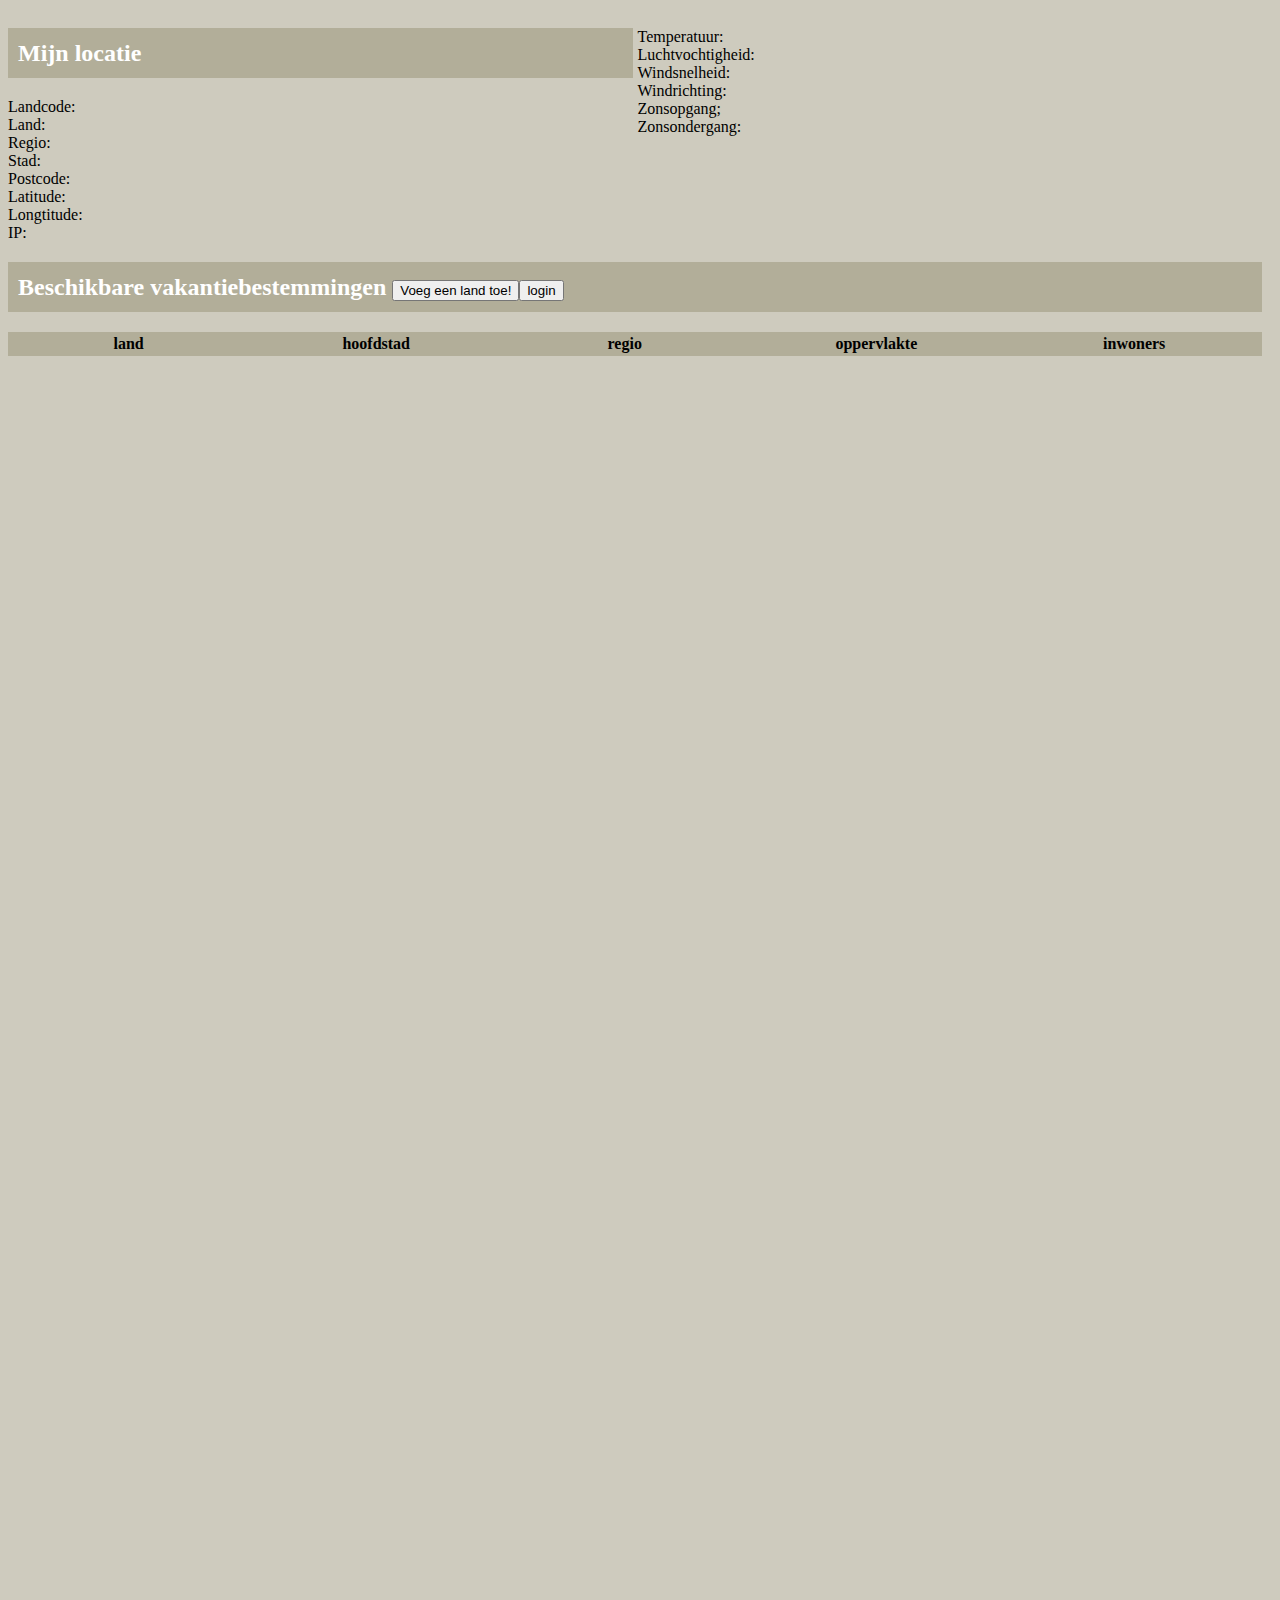
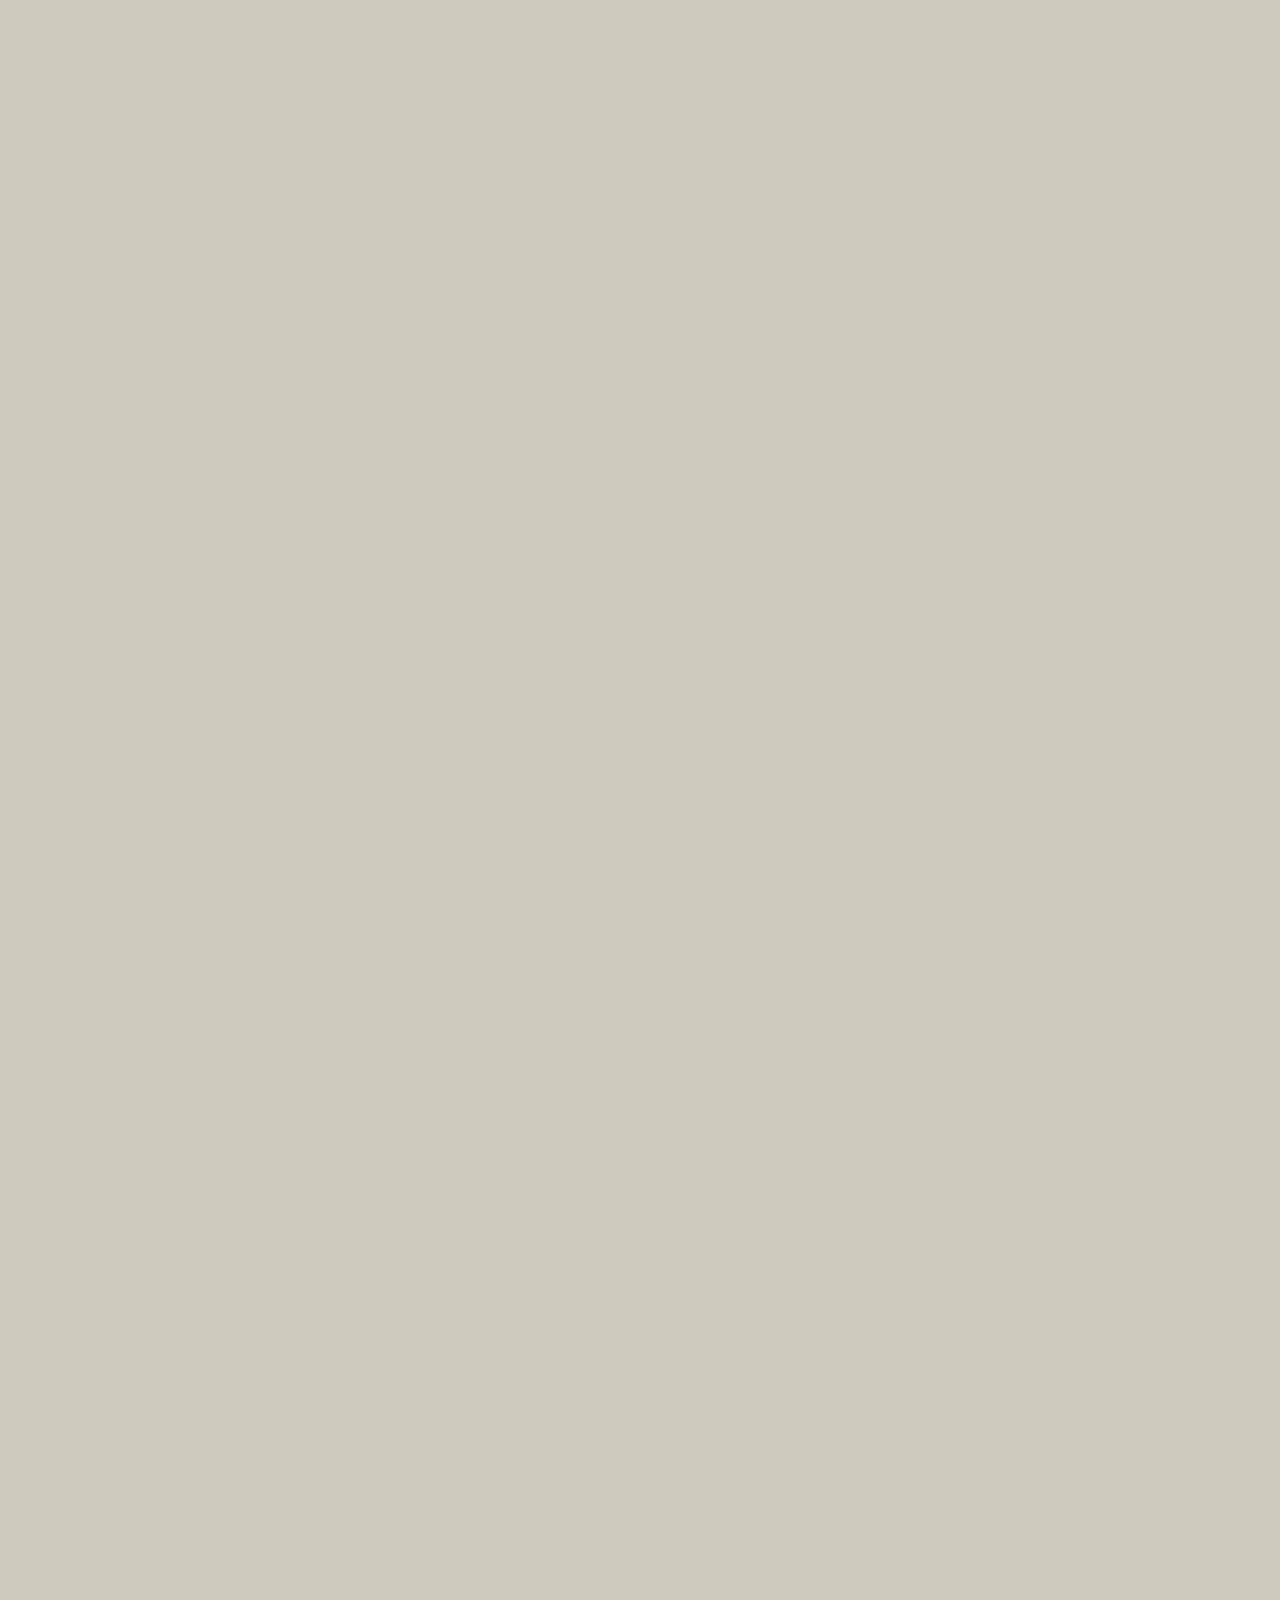
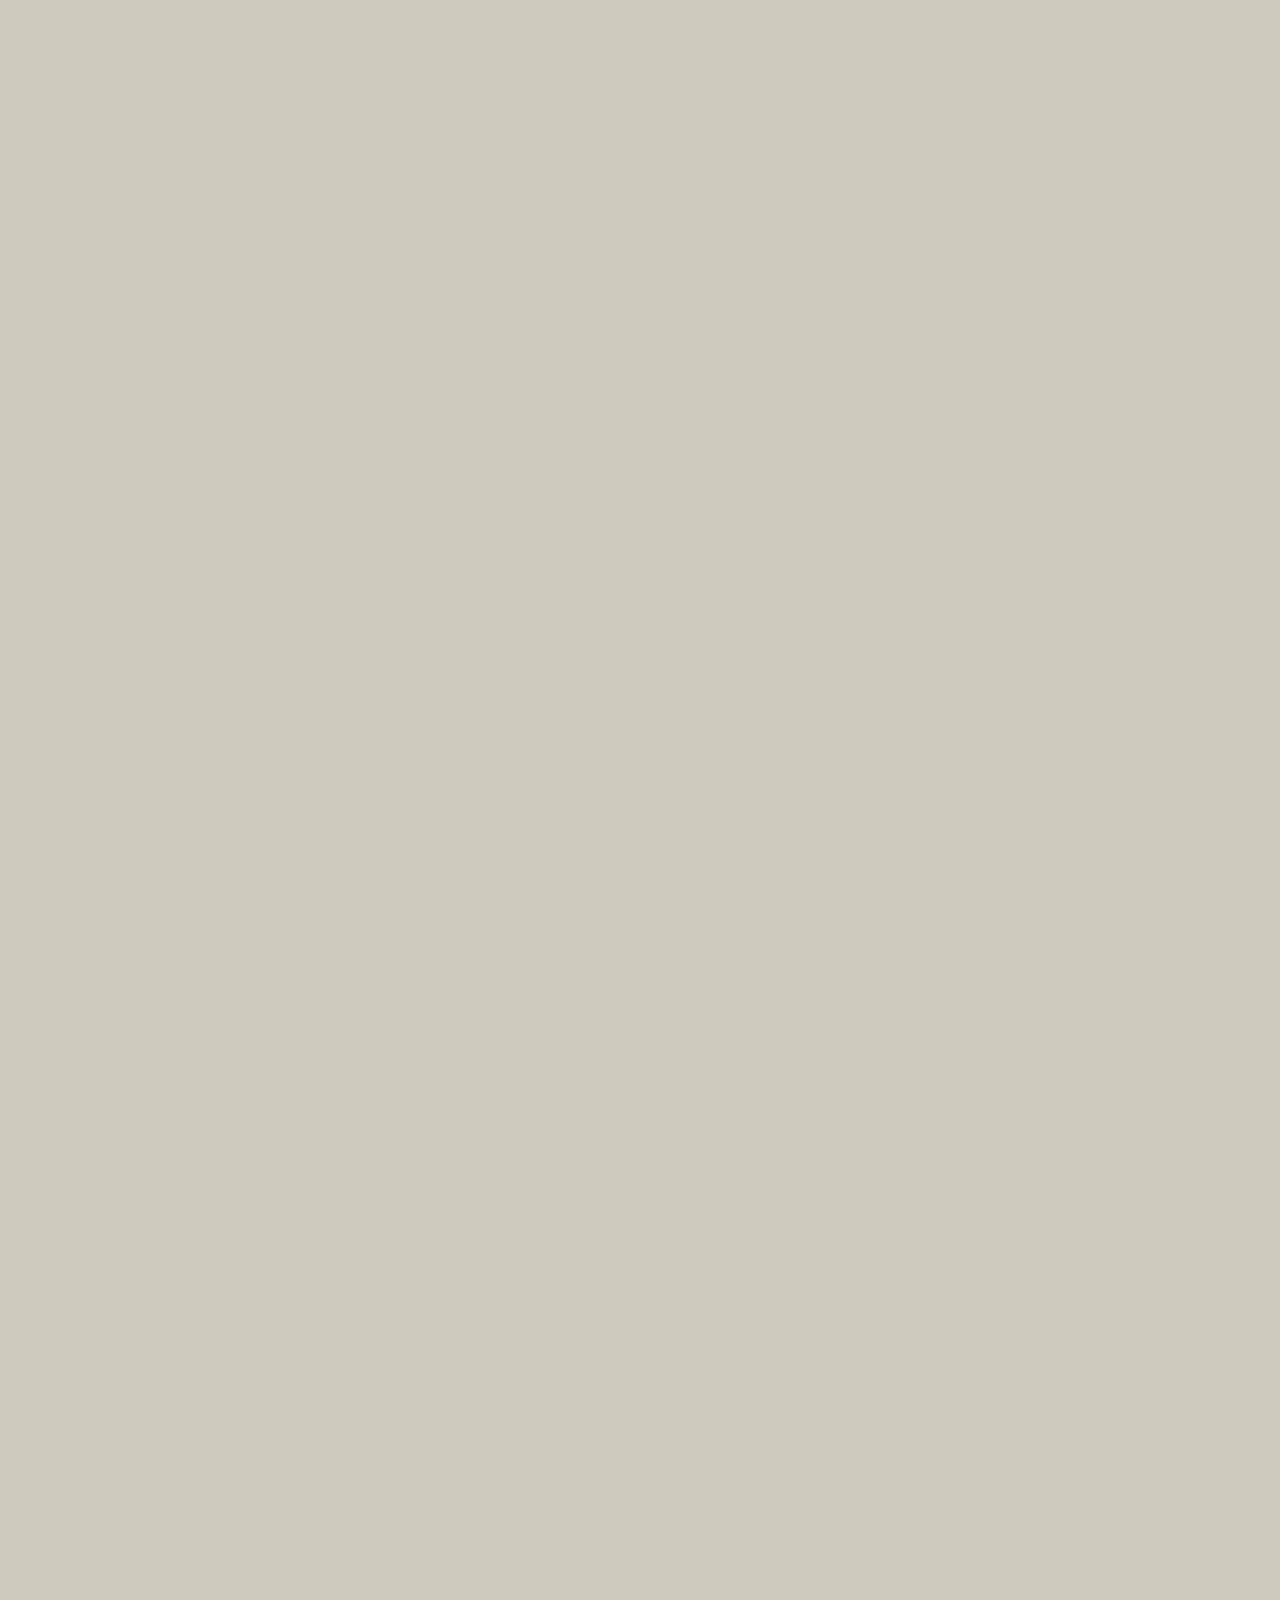
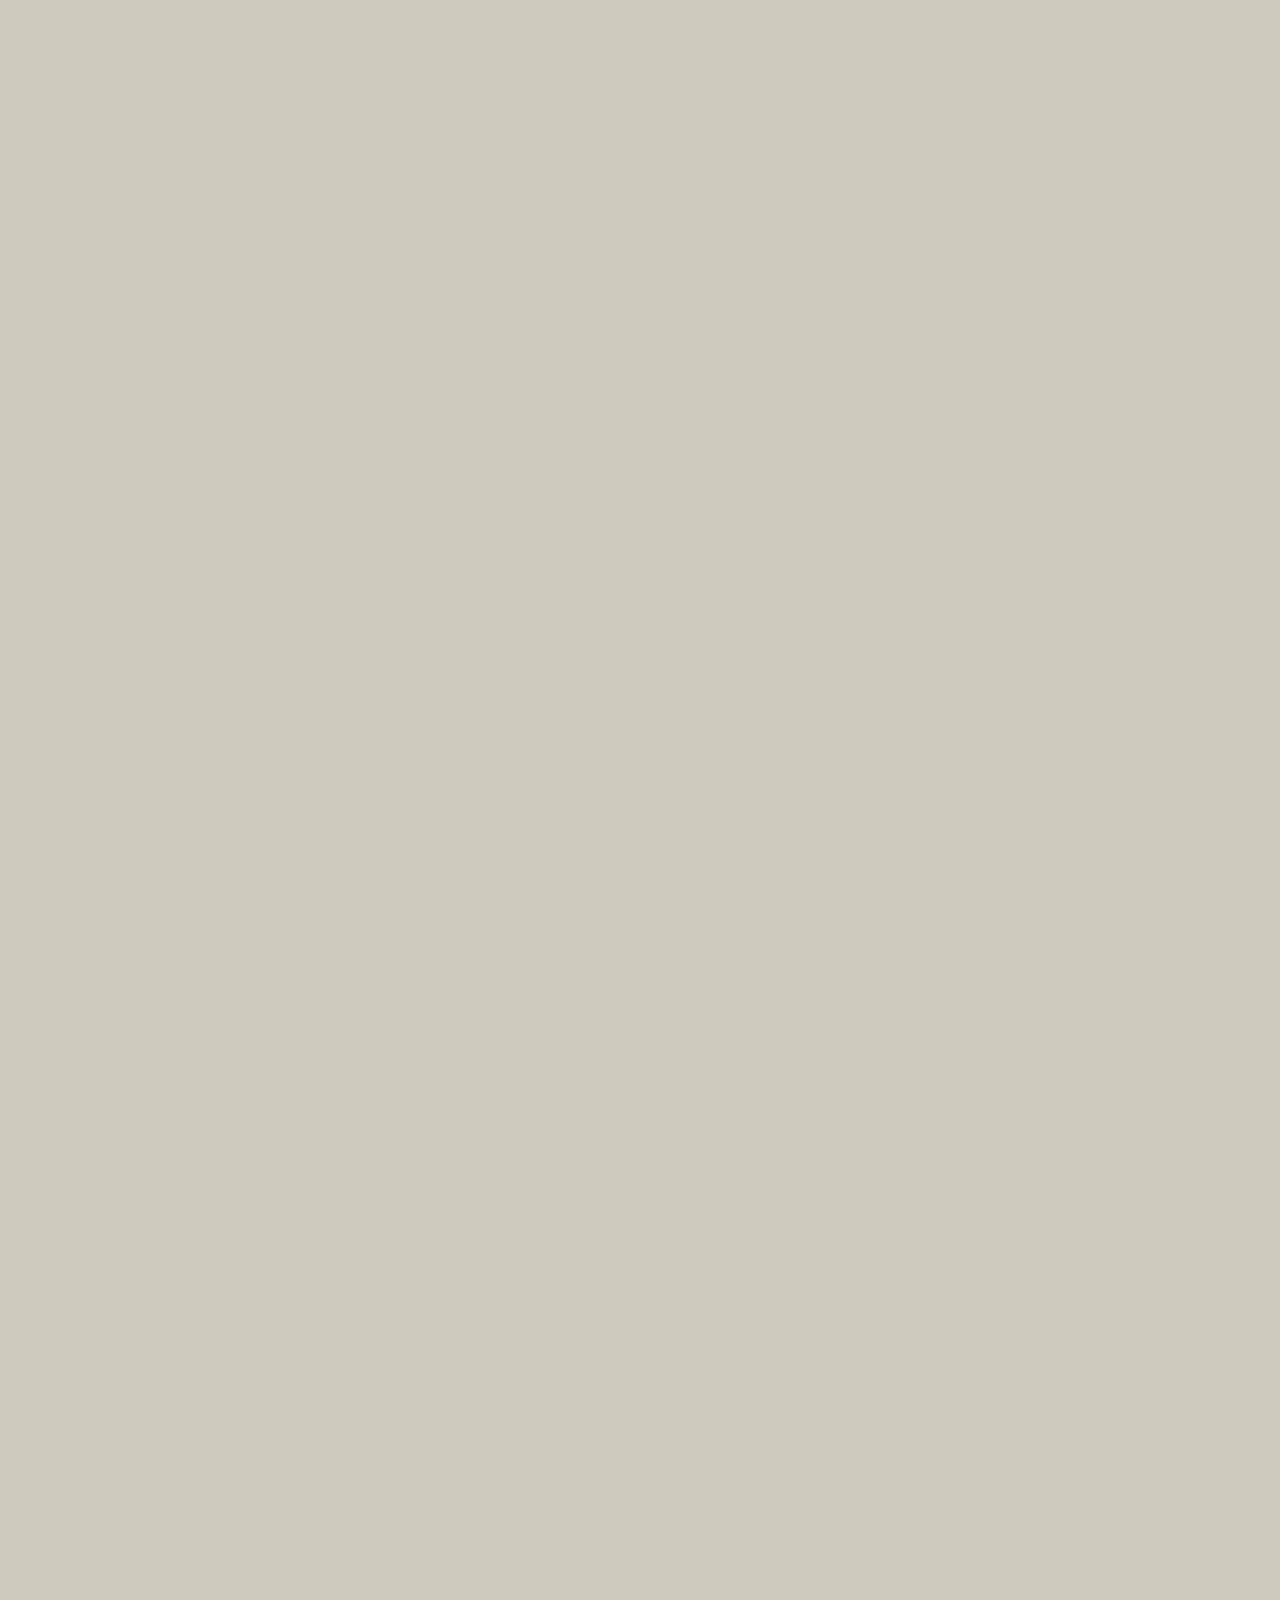
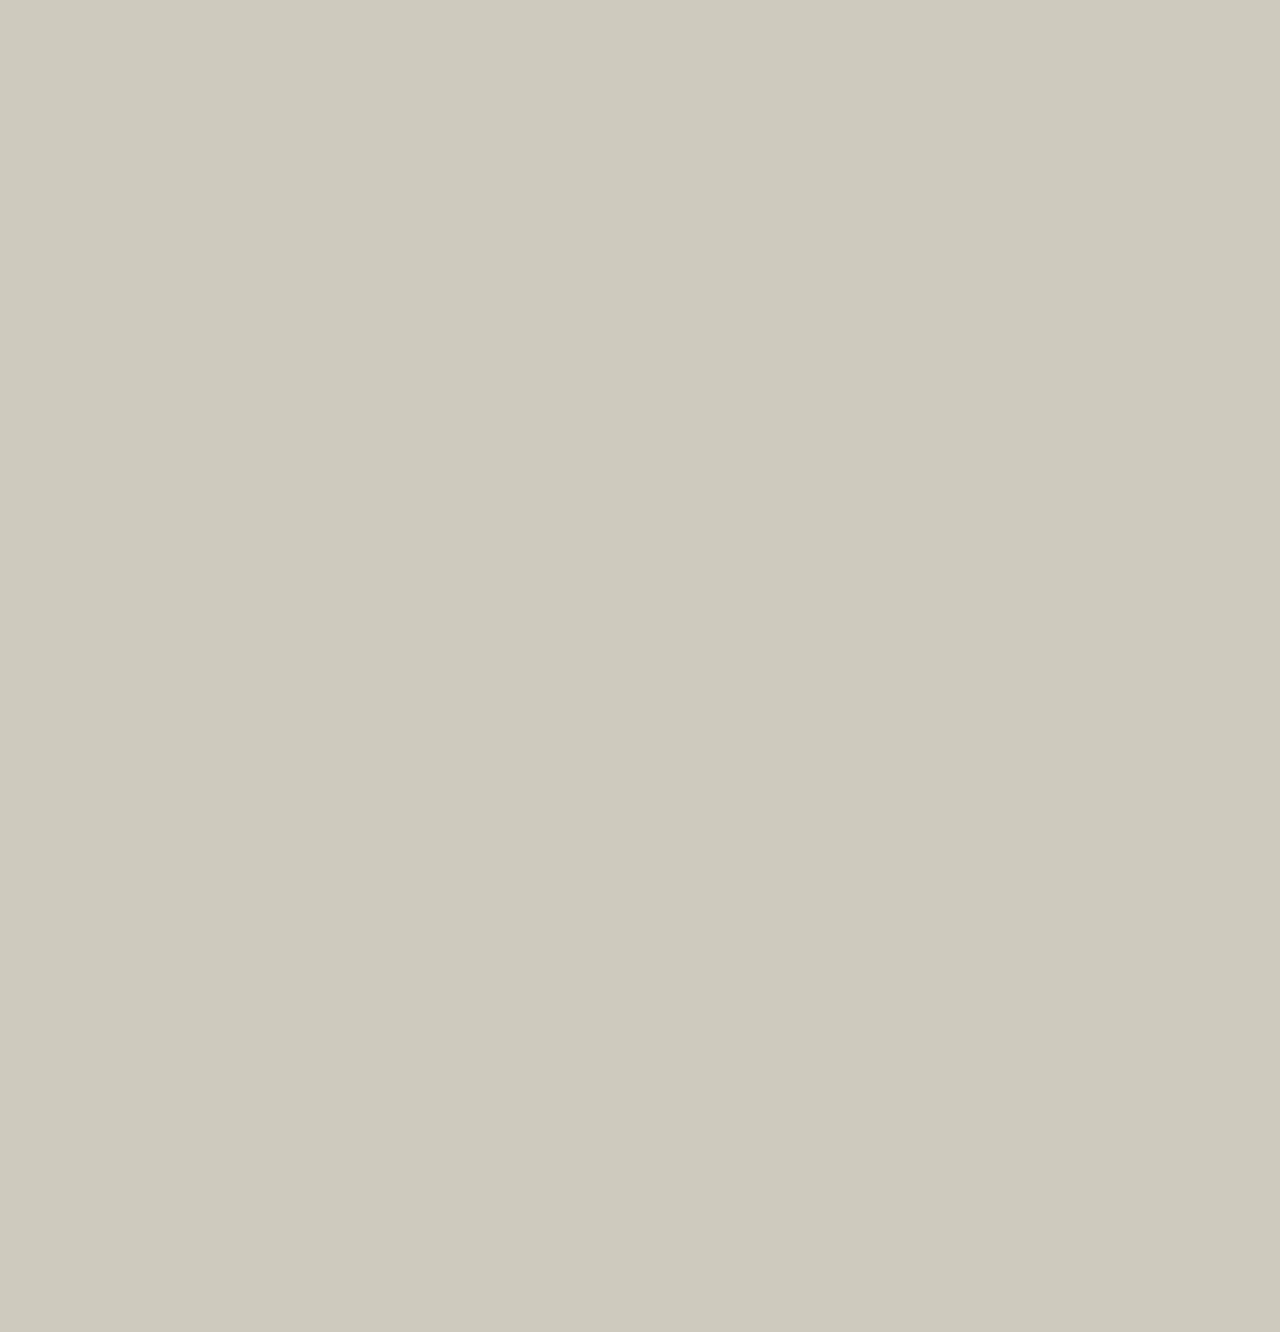
==== src/main/webapp/les9practicum2.html @ 84bfb002 "firstapp" ====
<!DOCTYPE html>
<html>
<title>les9practicum2html</title>
<meta name="viewport" content="width=device-width, initial-scale=1">
<link rel="stylesheet" type="text/css" href="css/les9practicum2.css">

<body>
	<div id="frame">
		<div id="myLocation">
			<h2>Mijn locatie</h2>
			<label>Landcode: </label> <label id="landcode" for="landcode"></label><br>
			<label>Land: </label><label id="land" for="land"></label><br> <label>Regio:
			</label><label id="regio" for="regio"></label><br> <label>Stad:
			</label><label id="stad" for="stad"></label><br> <label>Postcode:
			</label><label id="postcode" for="postcode"></label><br> <label>Latitude:
			</label><label id="latitude" for="latitude"></label><br> <label>Longtitude:
			</label><label id="longitude" for="longitude"></label><br> <label>IP:
			</label><label id="ip" for="ip"></label><br>
		</div>
		<div id="weatherInfo">
			<h2 id="locatie"></h2>
			<label>Temperatuur: </label><label id="temperatuur" for="temperatuur"></label><br>
			<label>Luchtvochtigheid: </label><label id="luchtvochtigheid"
				for="luchtvochtigheid"></label><br> <label>Windsnelheid:
			</label><label id="windsnelheid" for="windsnelheid"></label><br> <label>Windrichting:</label><label
				id="windrichting" for="windrichting"></label><br> <label>Zonsopgang;
			</label><label id="zonsopgang" for="zonsopgang"></label><br> <label>Zonsondergang:
			</label><label id="zonsondergang" for="zonsondergang"></label><br>
		</div>

		<div id="countryList">
			<h2>
				Beschikbare vakantiebestemmingen <input type="submit" id="add"
					value="Voeg een land toe!"><input type="submit" id="logIn" value="login">
			</h2>
			<table id="landenLijst">
				<tr>
					<th class="mooi">land</th>
					<th>hoofdstad</th>
					<th>regio</th>
					<th>oppervlakte</th>
					<th>inwoners</th>
				</tr>

			</table>
		</div>
	</div>
	<div id="myModal" class="modal">

		<!-- Modal content -->
		<div class="modal-content">
			<span class="close">&times;</span>
			<form id="wijzigGegevens"></form>
		</div>

	</div>

	<!-- Hier komen jouw script-tags -->
	<script src="js/les9practicum2.js"></script>
</body>
</html>
---- src/main/webapp/css/les9practicum2.css ----
body {
	background-color: #cecbbe;
}

label {
	width:160px;
	float:left;
}

h2 {
	background-color: #b2ae99;
	color: white;
	line-height: 50px;
	padding: 0 10px;
}

table {
	background-color: #b2ae99;
}

th {
	width:400px;
}

.hover{
  cursor: pointer;
}

.hover:hover{
  font-weight: bold;
  color: #ffffff;
}

div {
	margin-right: 5px;
}

#landenLijst {
	overflow-x:auto;
	white-space: nowrap;
}

@media only screen and (min-width: 750px) {
	#frame {
		display: grid;
		grid-template-columns: 0.5fr 0.5fr;
		grid-template-rows: 1fr 30fr 2fr; 
	}
	#myLocation { 
		grid-column : 1;
		grid-row: 1;
	}
	#weatherInfo {
		grid-column: 2;
		grid-row: 1;
	}
	#countryList {
		grid-column: 1/3;
		grid-row: 2;
	}
}

/* The Modal (background) */
.modal {
    display: none; /* Hidden by default */
    position: fixed; /* Stay in place */
    z-index: 1; /* Sit on top */
    padding-top: 100px; /* Location of the box */
    left: 0;
    top: 0;
    width: 100%; /* Full width */
    height: 100%; /* Full height */
    overflow: auto; /* Enable scroll if needed */
    background-color: rgb(0,0,0); /* Fallback color */
    background-color: rgba(0,0,0,0.4); /* Black w/ opacity */
}

/* Modal Content */
.modal-content {
    background-color: #fefefe;
    margin: auto;
    padding: 20px;
    border: 1px solid #888;
    width: 80%;
}

/* The Close Button */
.close {
    color: #aaaaaa;
    float: right;
    font-size: 28px;
    font-weight: bold;
}

.close:hover,
.close:focus {
    color: #000;
    text-decoration: none;
    cursor: pointer;
}
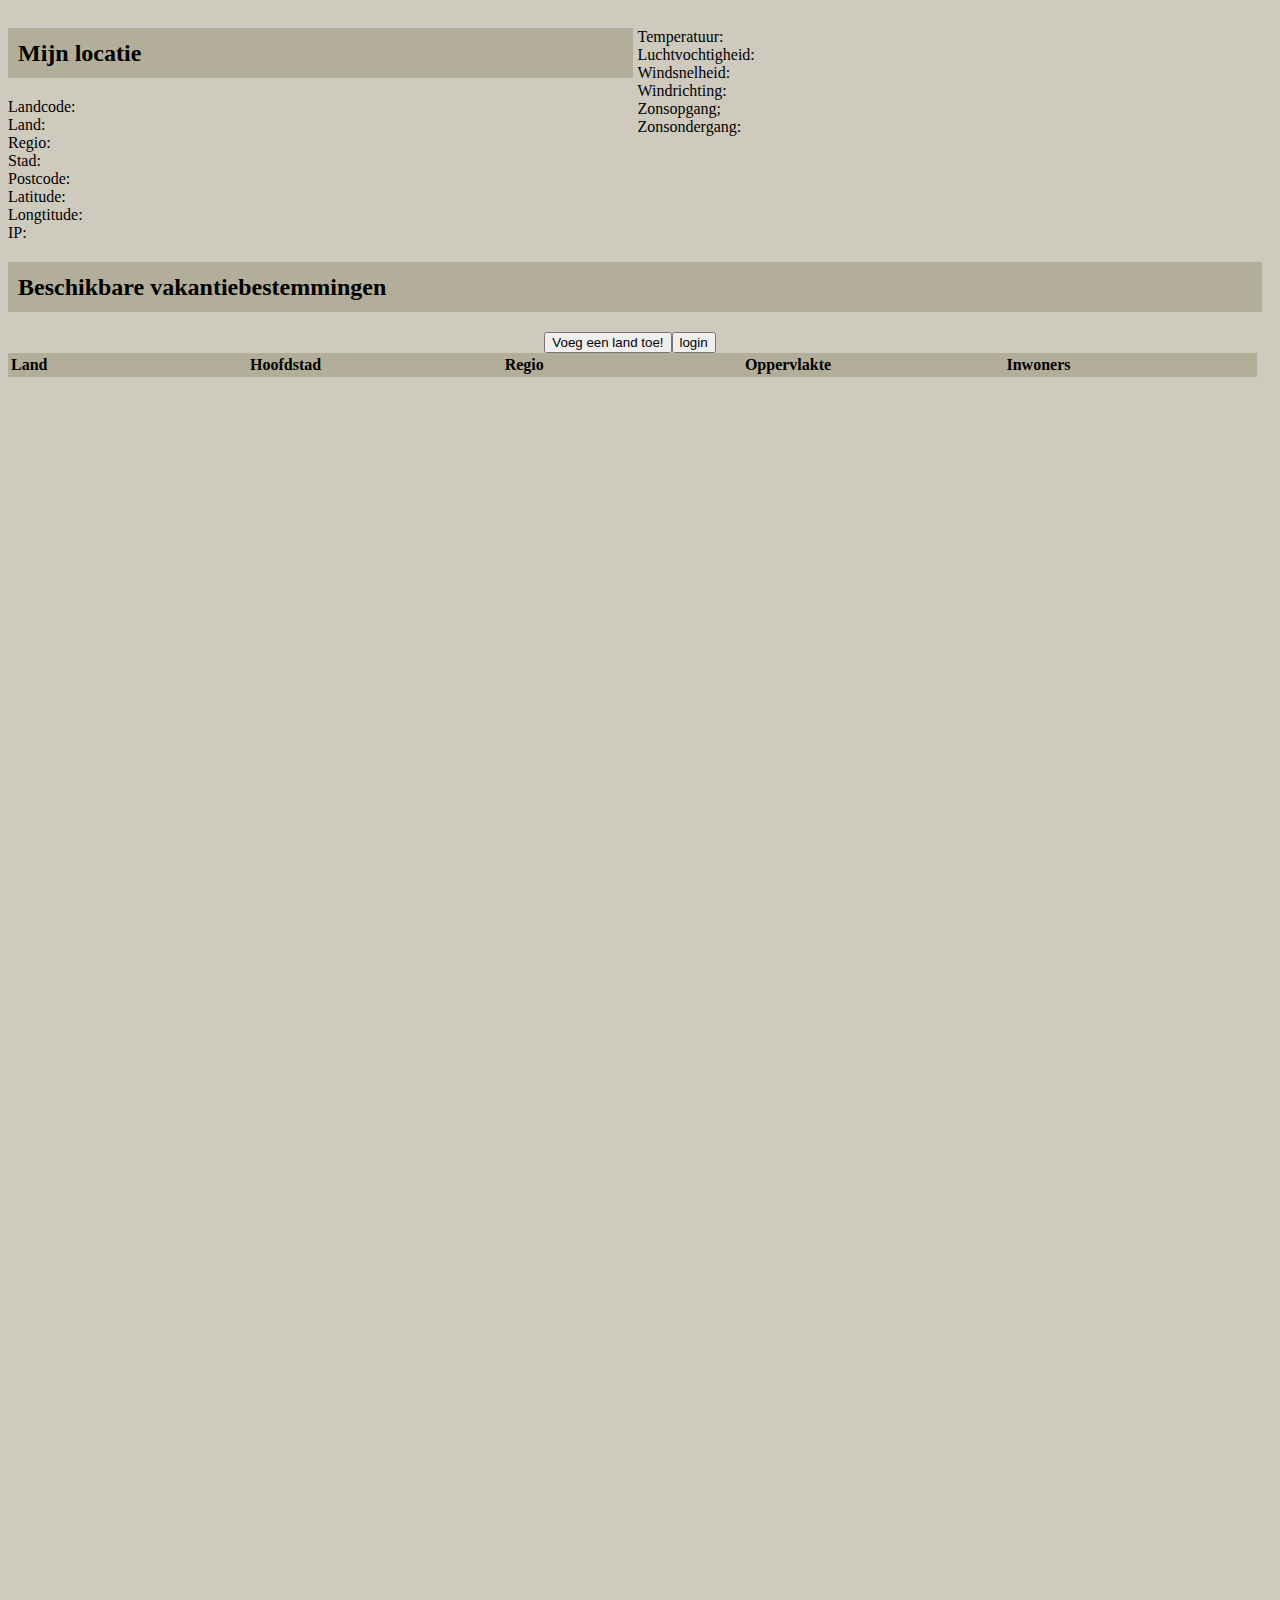
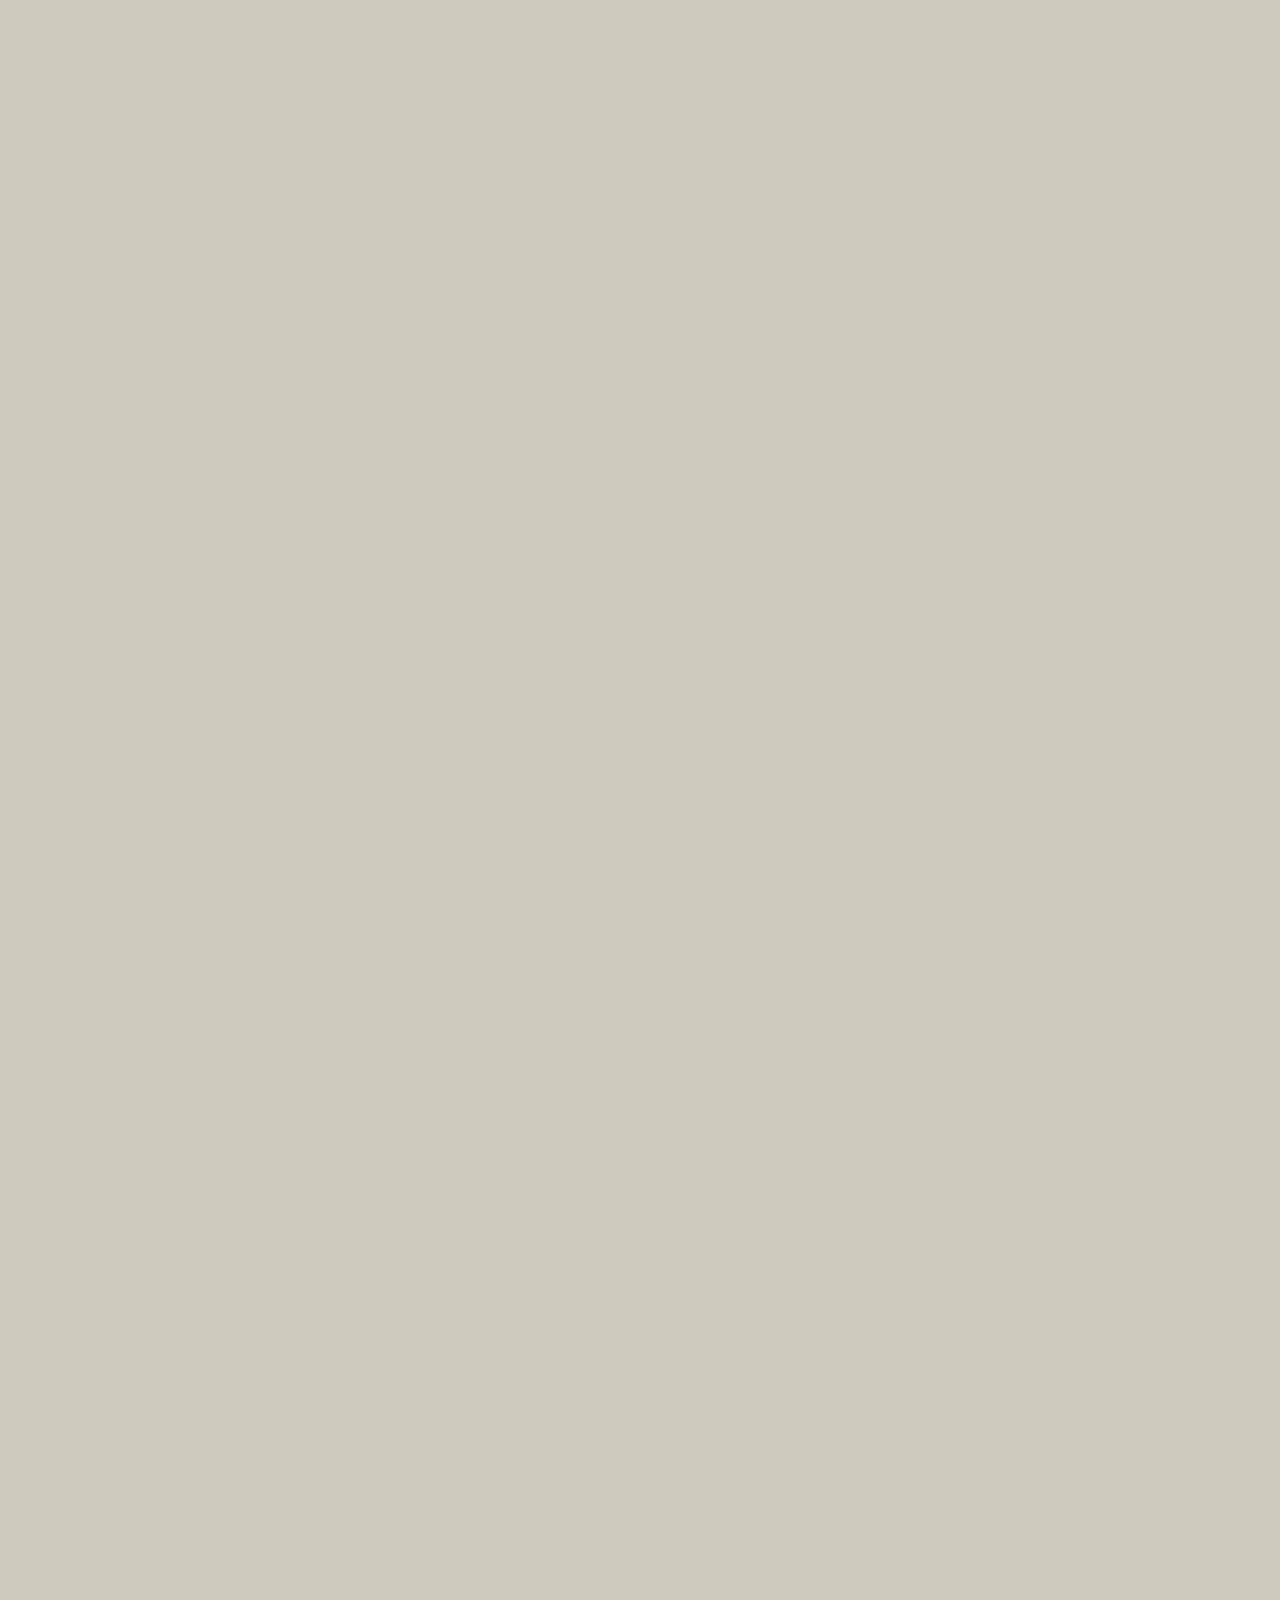
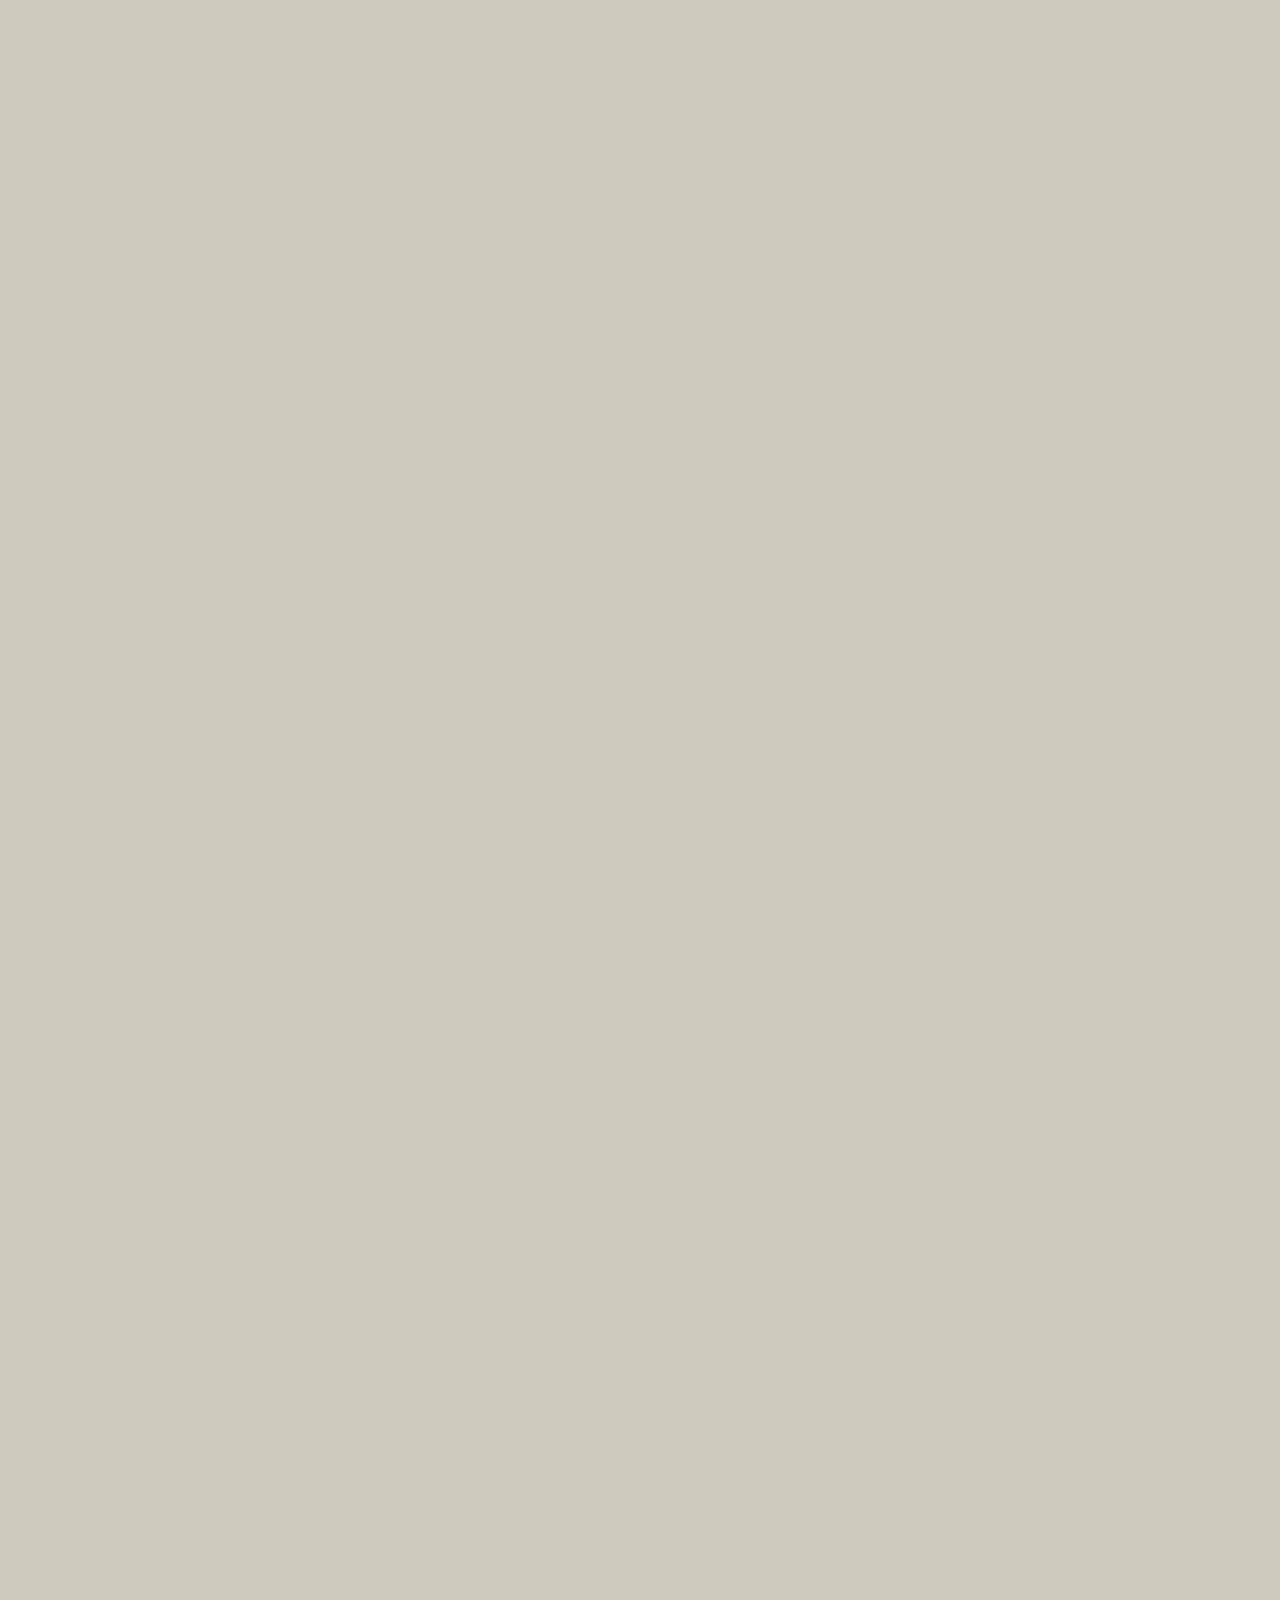
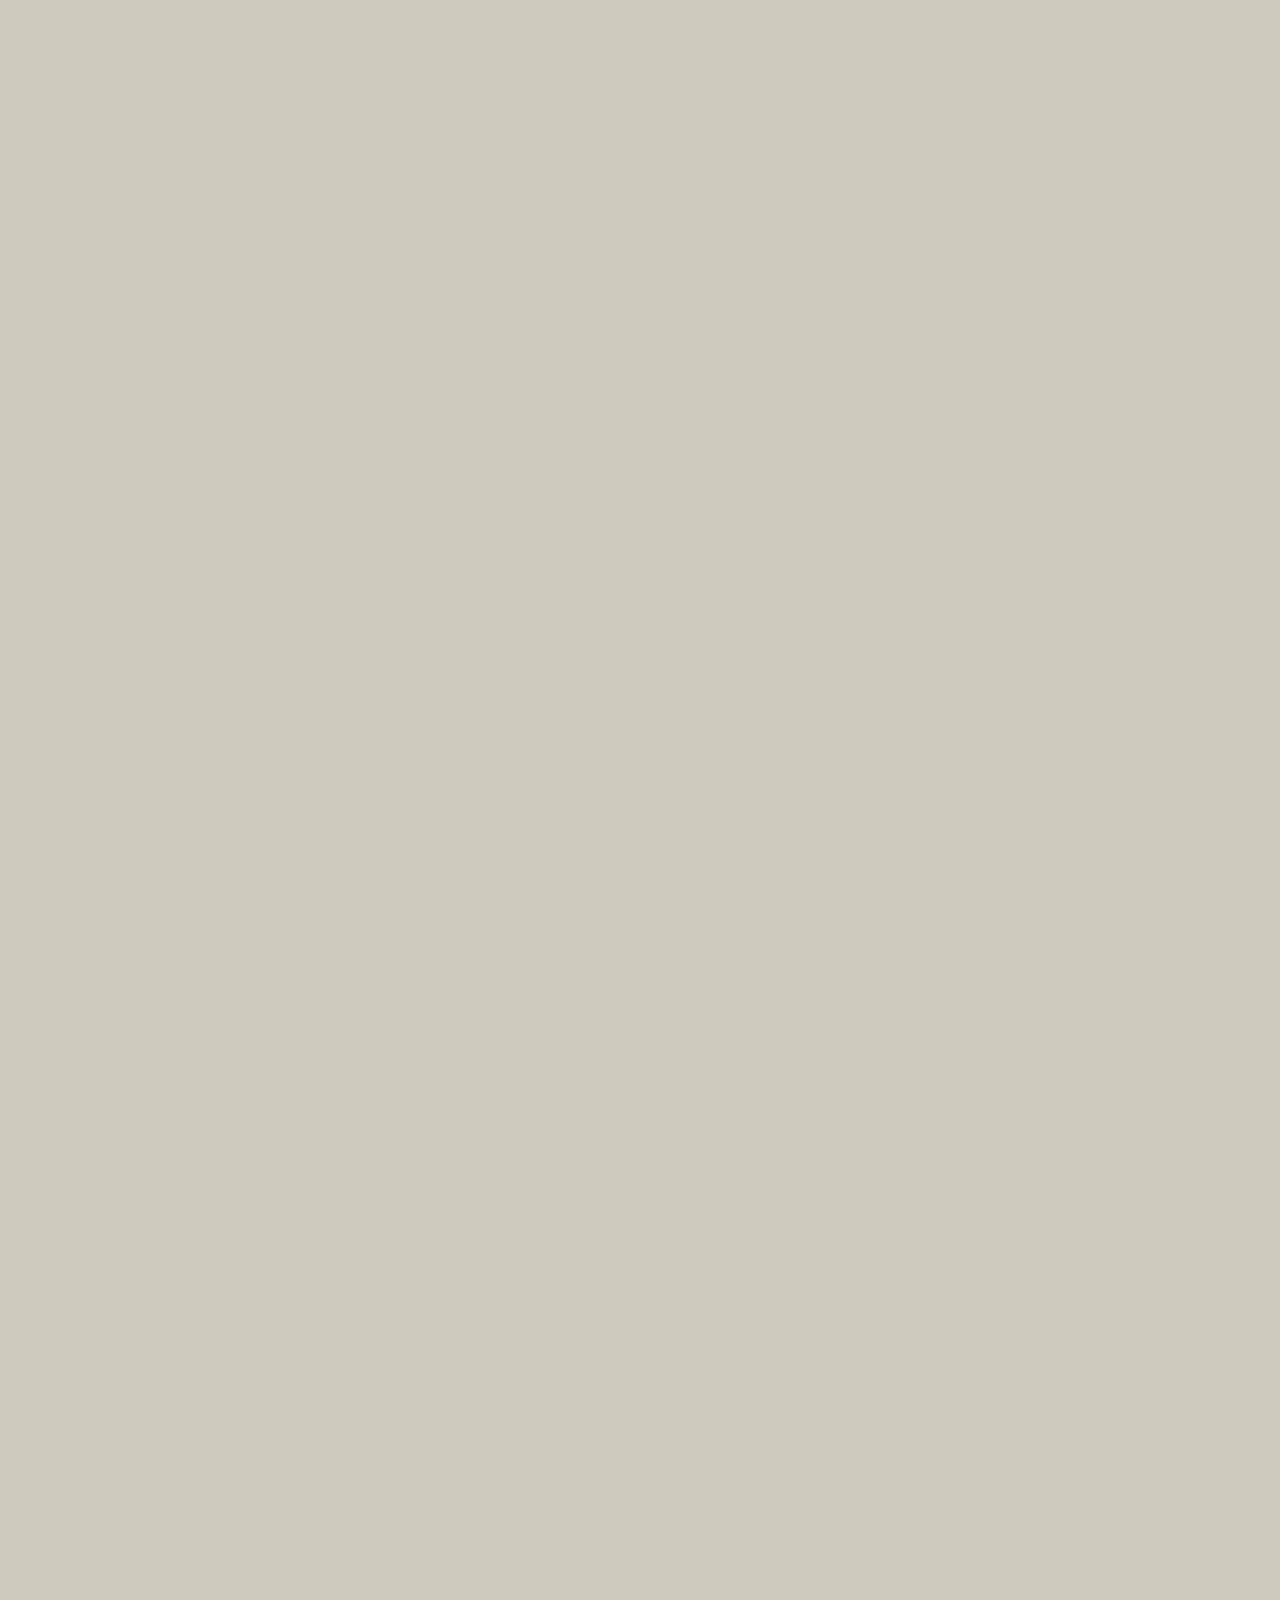
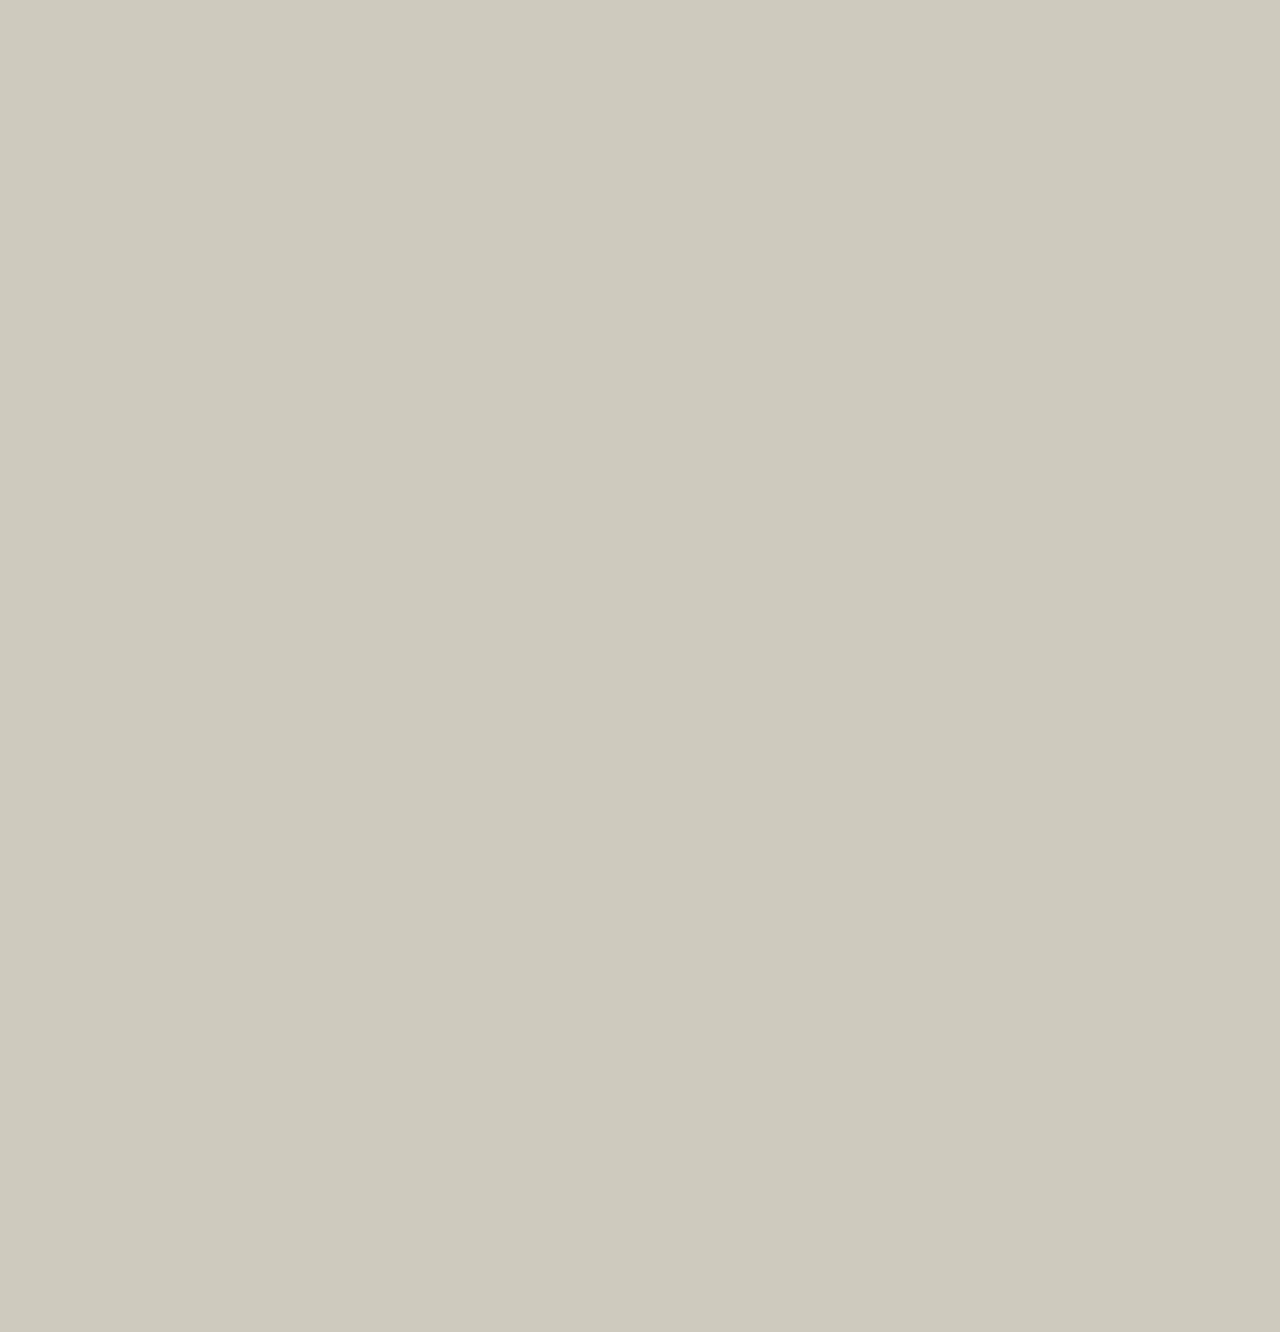
==== commit 4d268cc4: "html and css changes" ====
--- a/src/main/webapp/les9practicum2.html
+++ b/src/main/webapp/les9practicum2.html
@@ -29,20 +29,21 @@
 		</div>
 
 		<div id="countryList">
-			<h2>
-				Beschikbare vakantiebestemmingen <input type="submit" id="add"
-					value="Voeg een land toe!"><input type="submit" id="logIn" value="login">
-			</h2>
-			<table id="landenLijst">
-				<tr>
-					<th class="mooi">land</th>
-					<th>hoofdstad</th>
-					<th>regio</th>
-					<th>oppervlakte</th>
-					<th>inwoners</th>
-				</tr>
-
-			</table>
+			<h2>Beschikbare vakantiebestemmingen</h2>
+			<div>
+				<div class="adding">
+					<input type="submit" id="add" value="Voeg een land toe!"><input type="submit" id="logIn" value="login">
+				</div>
+				<table id="landenLijst">
+					<tr>
+						<th>Land</th>
+						<th>Hoofdstad</th>
+						<th>Regio</th>
+						<th>Oppervlakte</th>
+						<th>Inwoners</th>
+					</tr>
+				</table>
+			</div>
 		</div>
 	</div>
 	<div id="myModal" class="modal">
--- a/src/main/webapp/css/les9practicum2.css
+++ b/src/main/webapp/css/les9practicum2.css
@@ -9,9 +9,13 @@
 
 h2 {
 	background-color: #b2ae99;
-	color: white;
+	color: black;
 	line-height: 50px;
 	padding: 0 10px;
+}
+
+.adding {
+	text-align: center;
 }
 
 table {
@@ -20,6 +24,7 @@
 
 th {
 	width:400px;
+	text-align: left;
 }
 
 .hover{
@@ -77,6 +82,7 @@
 
 /* Modal Content */
 .modal-content {
+	text-align: center;
     background-color: #fefefe;
     margin: auto;
     padding: 20px;
